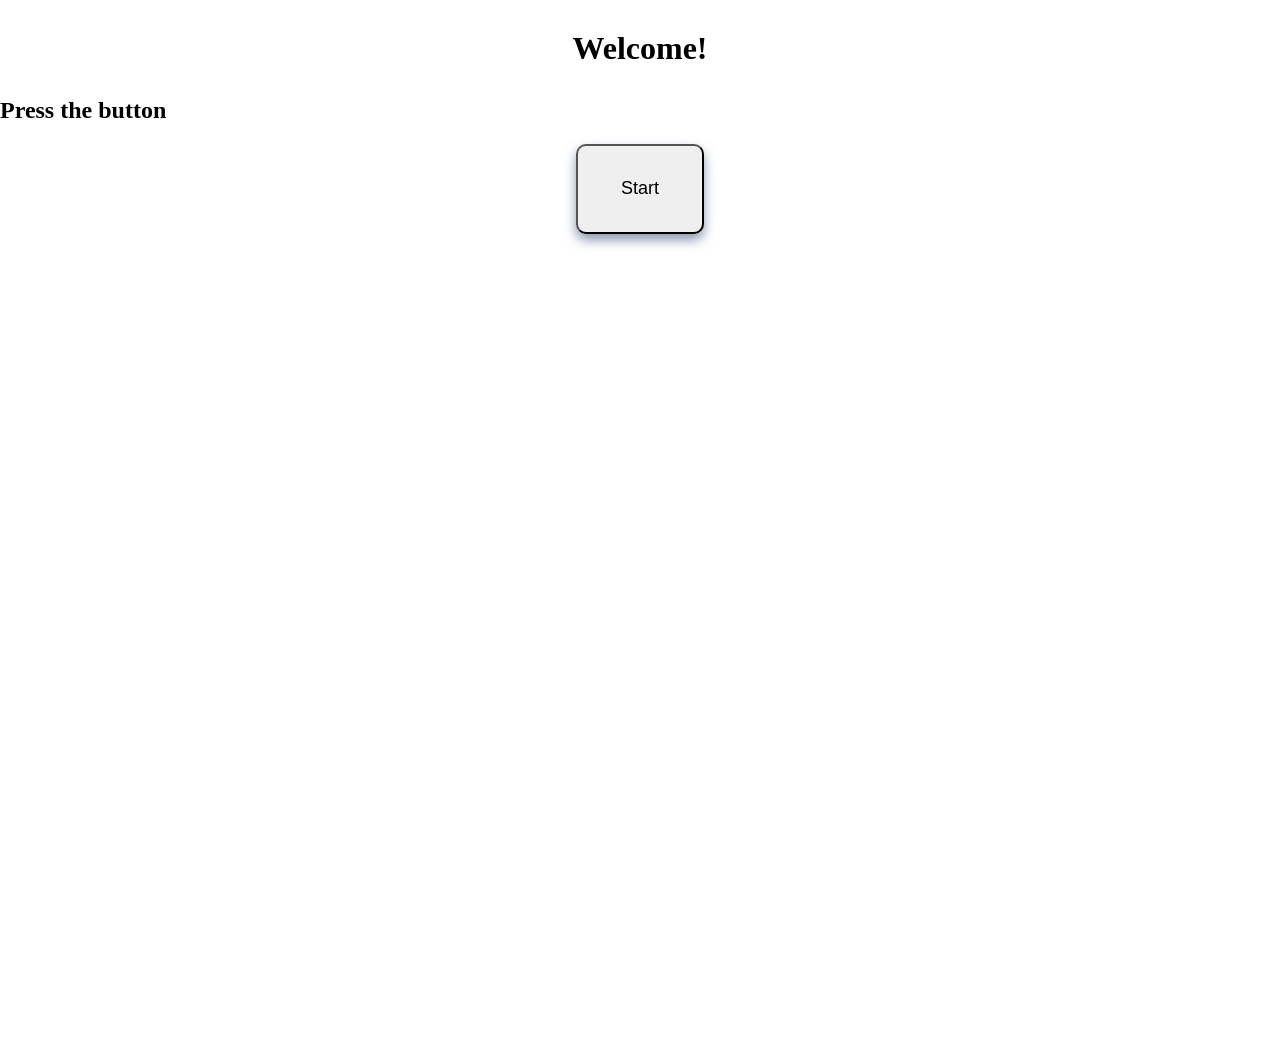
==== index.html @ ac044580 "first commit" ====
<!DOCTYPE html>
<html>
    <head>
        <link rel="stylesheet" href="web.css">
        <script src="app.js"></script>
    </head>
    <body>
        <h1>Welcome!</h1>
        <h2>Press the button</h2>
        <div class="wrapper">
            <button id="start-button" onclick="start();">Start</button>
            <p></p>
        </div>
    </body>
</html>
---- web.css ----
/* Reset some default browser styles */
body, h1, h2, p, u1, li {
    nargin: 0;
    padding: 0;
  }

  html {
    height: 100%;
  }

  h1 {
    text-align: center;
    margin-bottom: 30px;
    margin-top: 30px;
  }

  /* Apply some basic styles */
  body {
    height: 100%;
    margin: 0;
    background-repeat: no-repeat;
    background-attachment: fixed;
    /* background: #ffffff;
    background: linear-gradient(179deg,rgba(255, 255, 255, 1) 0%, rgba(255, 255, 255, 1) 45%, rgba(219, 228, 255, 1) 100%); */
    /*font-family: Arial, sans-serif;
    background-color: #f2f2f2;
    color: #333;*/
  }

  .wrapper {
    text-align: center;
    height: 100%;
  }

  button {
  /* background-color: #5993ff; */
  /* border: none; */
  color: black;
  padding: 15px 32px;
  text-align: center;
  text-decoration: none;
  display: inline-block;
  font-size: 18px;
  /*font-family: 'Times New Roman', serif;*/
  cursor: pointer;
  position: relative;
  top: 0%;
  border-radius: 10px;
  box-shadow: 0 6px 12px 0 rgba(61, 84, 129, 0.6);
  width: 10%;
  height: 10%;
  } 
  /* button:hover {
    background-color: #4f8bfa;
  } */
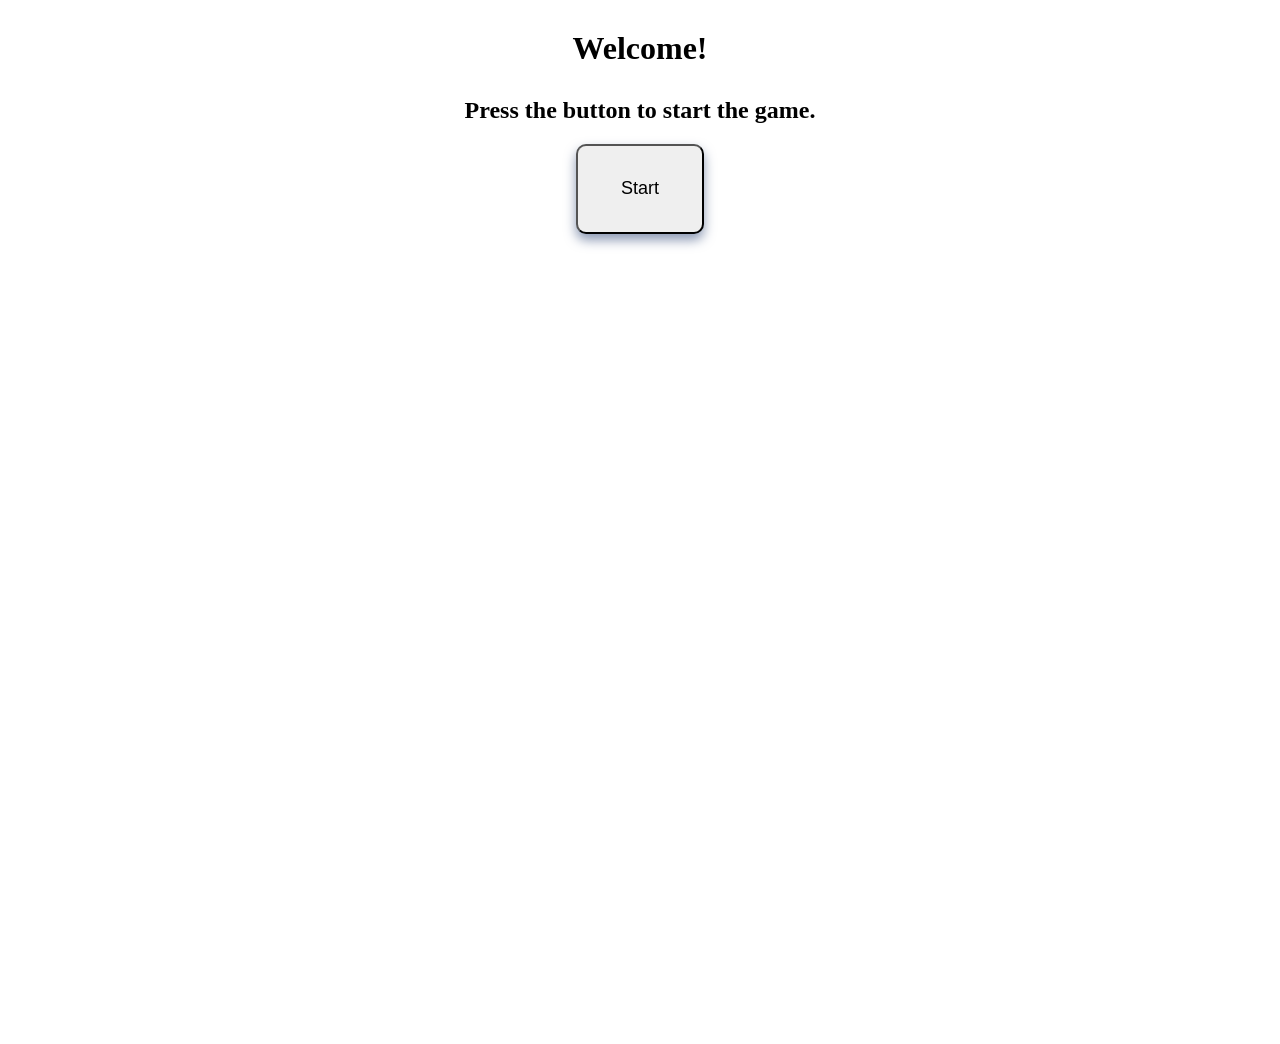
==== commit 7747dd3e: "implemented functional wordle" ====
--- a/index.html
+++ b/index.html
@@ -2,11 +2,11 @@
 <html>
     <head>
         <link rel="stylesheet" href="web.css">
-        <script src="app.js"></script>
+        <script src="./app.js"></script>
     </head>
     <body>
         <h1>Welcome!</h1>
-        <h2>Press the button</h2>
+        <h2 align="center">Press the button to start the game.</h2>
         <div class="wrapper">
             <button id="start-button" onclick="start();">Start</button>
             <p></p>
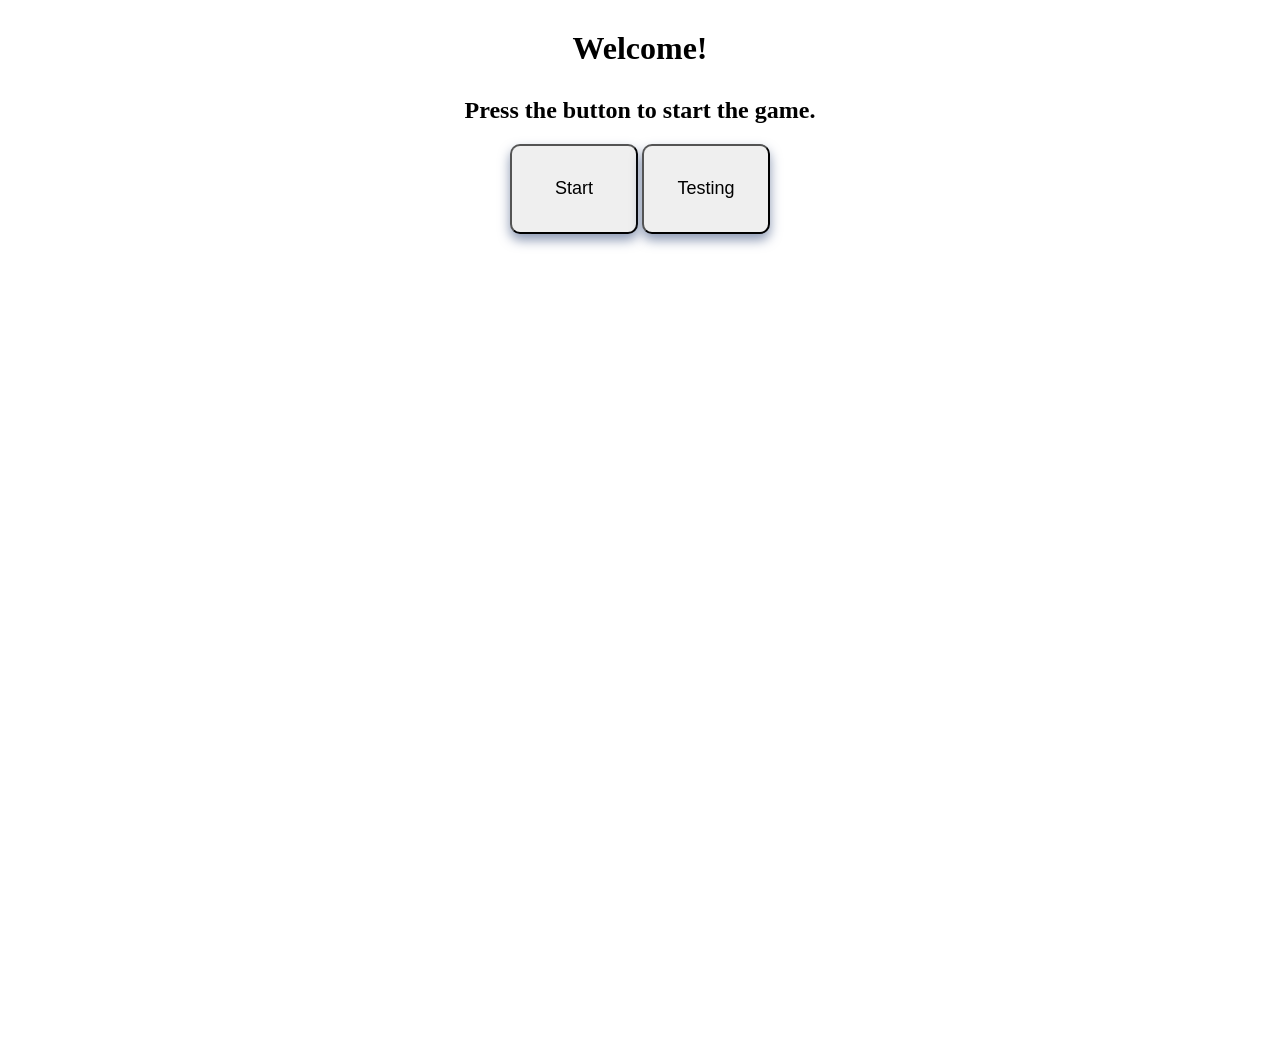
==== commit 91ca1388: "why is this not commited anyways" ====
--- a/index.html
+++ b/index.html
@@ -9,6 +9,7 @@
         <h2 align="center">Press the button to start the game.</h2>
         <div class="wrapper">
             <button id="start-button" onclick="start();">Start</button>
+            <button id="test-button" onclick="generate_site();">Testing</button>
             <p></p>
         </div>
     </body>
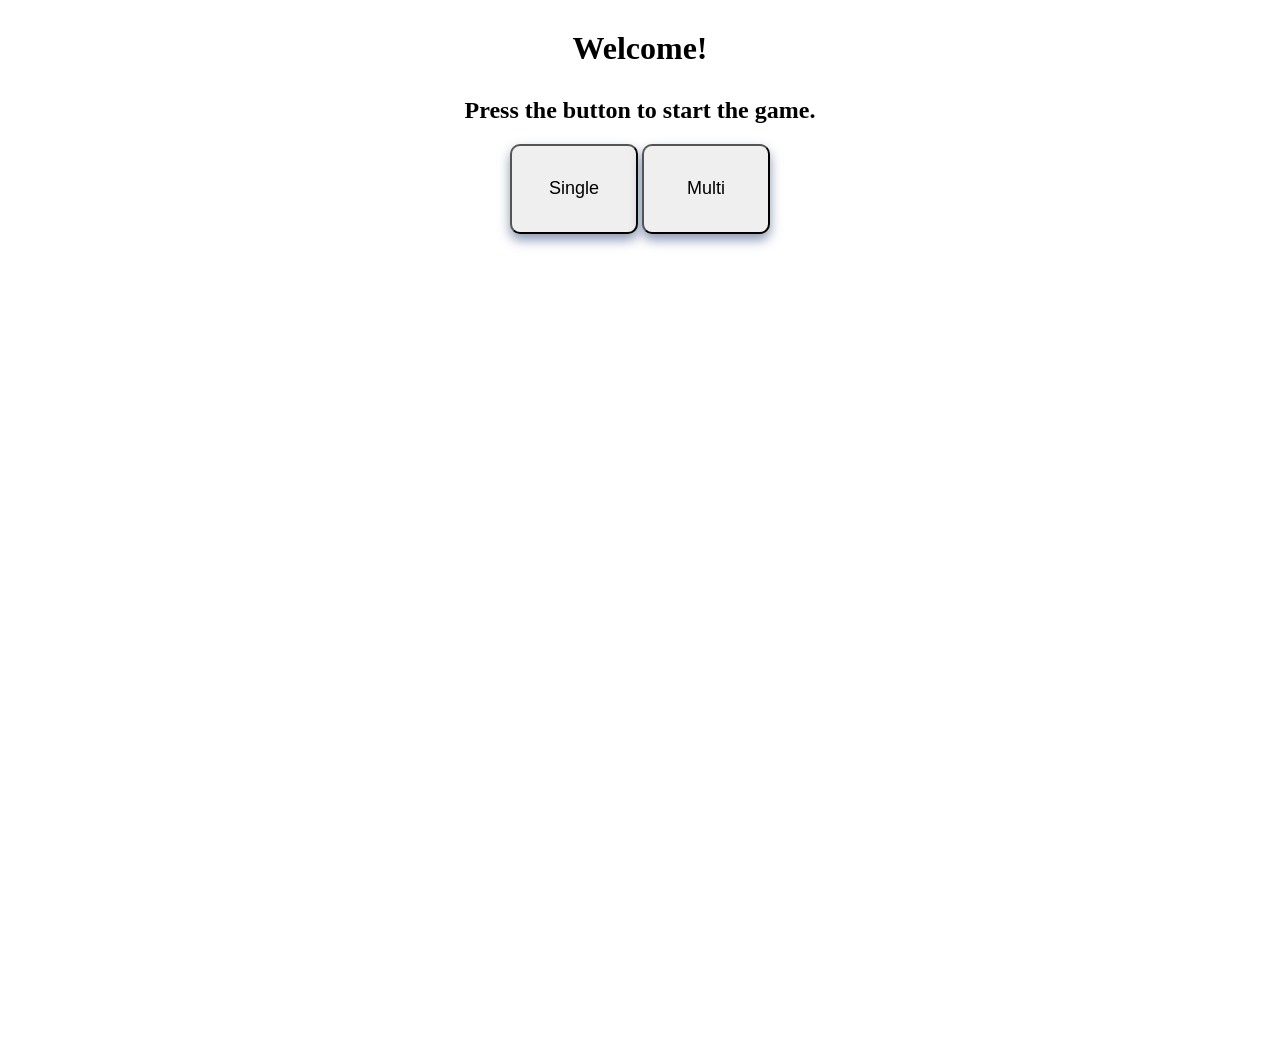
==== commit 701cad97: "working first multi-wordle implementation" ====
--- a/index.html
+++ b/index.html
@@ -8,8 +8,8 @@
         <h1>Welcome!</h1>
         <h2 align="center">Press the button to start the game.</h2>
         <div class="wrapper">
-            <button id="start-button" onclick="start();">Start</button>
-            <button id="test-button" onclick="generate_site();">Testing</button>
+            <button id="start-button" onclick="start();">Single</button>
+            <button id="test-button" onclick="generate_site();">Multi</button>
             <p></p>
         </div>
     </body>
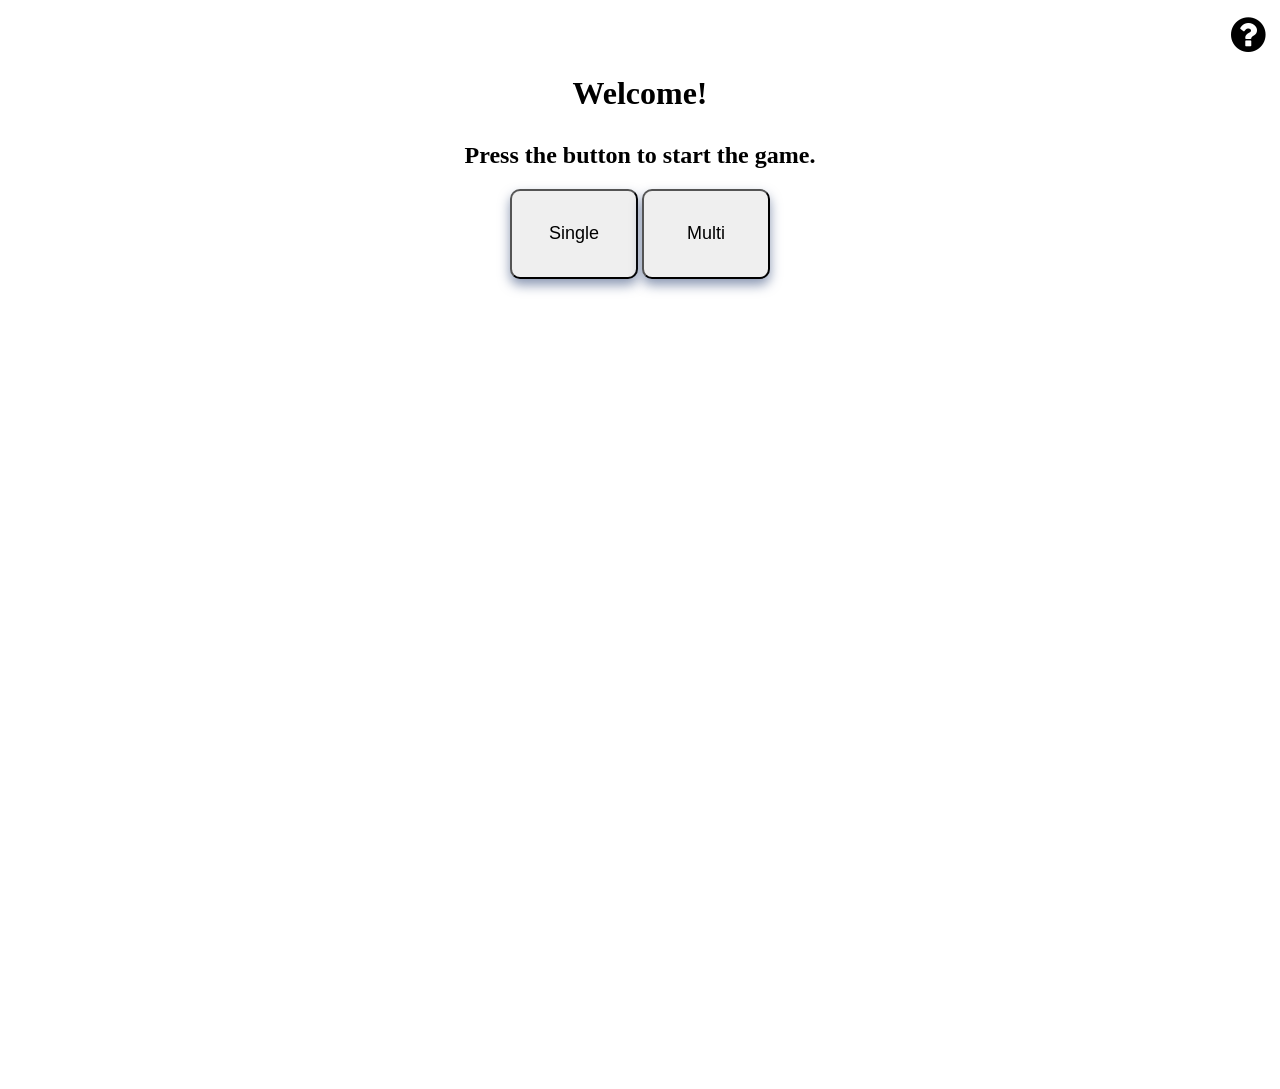
==== commit 01873c3f: "added rules" ====
--- a/index.html
+++ b/index.html
@@ -2,9 +2,17 @@
 <html>
     <head>
         <link rel="stylesheet" href="web.css">
+        <link rel="stylesheet" href="https://cdnjs.cloudflare.com/ajax/libs/font-awesome/4.7.0/css/font-awesome.min.css">
         <script src="./app.js"></script>
     </head>
     <body>
+        <div class="header">
+            <i class="fa fa-question-circle" id="readme" onmouseover="show_faq()" onmouseout="hide_faq()"></i>
+            <div class="popup" id="rules">
+                <h2>1024 wordle</h2>
+                <p>In this wordle variation, you need to solve multiple wordles at once. Every time you complete a level, the number of wordles to solve doubles. The final goal is to solve 1024 wordles at once.</p>
+            </div>
+        </div>
         <h1>Welcome!</h1>
         <h2 align="center">Press the button to start the game.</h2>
         <div class="wrapper">
--- a/web.css
+++ b/web.css
@@ -11,7 +11,7 @@
   h1 {
     text-align: center;
     margin-bottom: 30px;
-    margin-top: 30px;
+    margin-top: 5px;
   }
 
   /* Apply some basic styles */
@@ -33,23 +33,61 @@
   }
 
   button {
-  /* background-color: #5993ff; */
-  /* border: none; */
-  color: black;
-  padding: 15px 32px;
-  text-align: center;
-  text-decoration: none;
-  display: inline-block;
-  font-size: 18px;
-  /*font-family: 'Times New Roman', serif;*/
-  cursor: pointer;
-  position: relative;
-  top: 0%;
-  border-radius: 10px;
-  box-shadow: 0 6px 12px 0 rgba(61, 84, 129, 0.6);
-  width: 10%;
-  height: 10%;
+    /* background-color: #5993ff; */
+    /* border: none; */
+    color: black;
+    padding: 15px 32px;
+    text-align: center;
+    text-decoration: none;
+    display: inline-block;
+    font-size: 18px;
+    /*font-family: 'Times New Roman', serif;*/
+    cursor: pointer;
+    position: relative;
+    top: 0%;
+    border-radius: 10px;
+    box-shadow: 0 6px 12px 0 rgba(61, 84, 129, 0.6);
+    width: 10%;
+    height: 10%;
   } 
   /* button:hover {
     background-color: #4f8bfa;
-  } */+  } */
+
+  .header {
+    text-align: right;
+    align-items: right;
+  }
+
+  #readme {
+    font-size: 40px;
+    padding: 15px;
+    cursor: pointer;
+  }
+
+  .popup {
+    width: 90%; 
+    left: 0;
+    right: 0;
+    margin: auto;
+    background-color: ButtonFace;
+    position: absolute;
+    top: 50px; 
+    color: black;
+    padding: 0px 32px;
+    text-align: center;
+    display: inline-block;
+    font-size: 18px;
+    border-radius: 10px;
+    box-shadow: 0 6px 12px 0 rgba(61, 84, 129, 0.6);
+    border: 2px solid ActiveBorder;
+    visibility: hidden;
+  }
+
+  .popup:hover {
+    visibility: visible;
+  }
+
+  .header .show {
+    visibility: visible;
+  }
